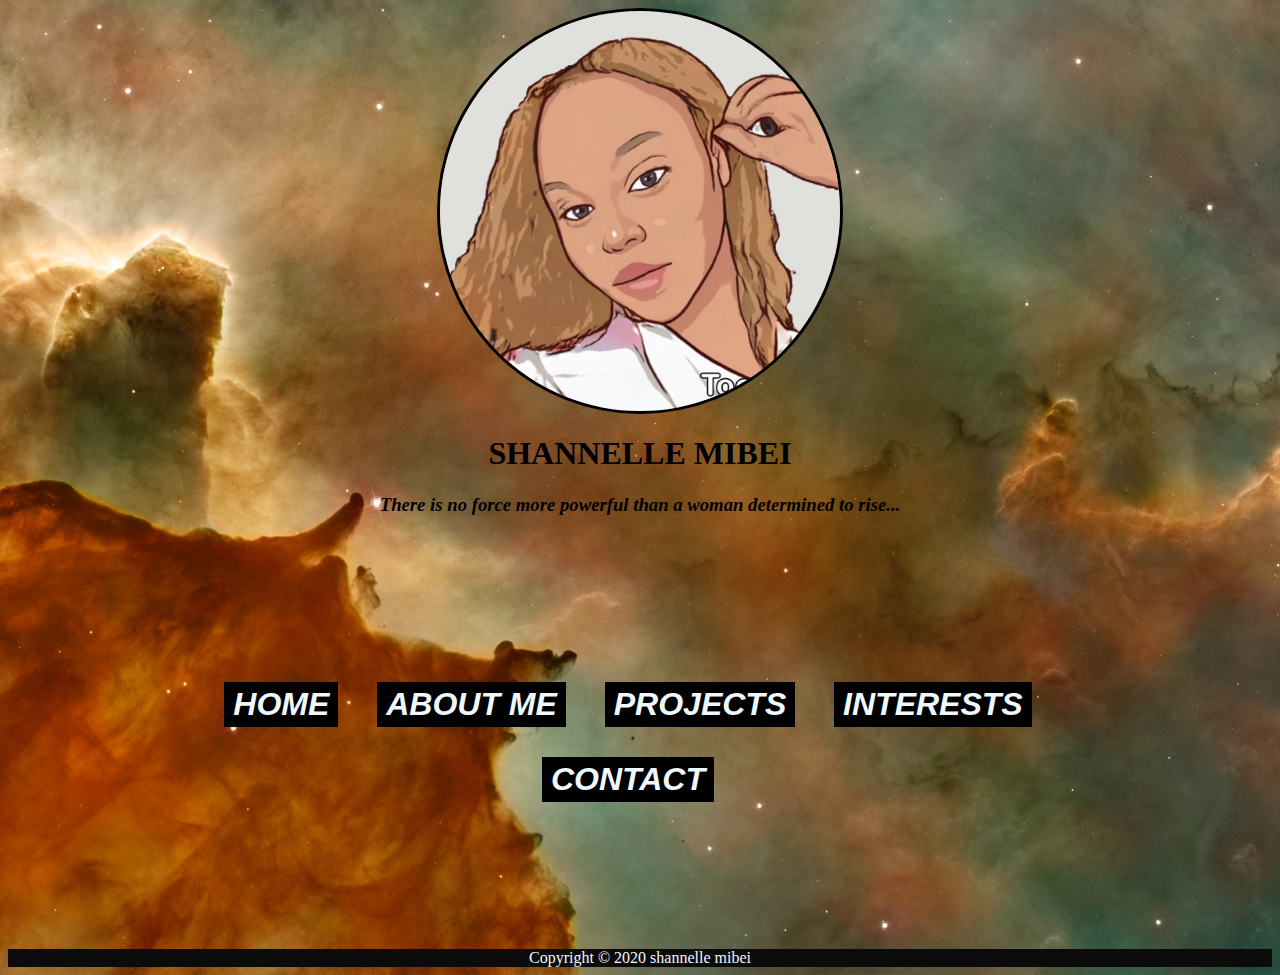
==== index.html @ 24f27680 "edited and styled the buttons of my homepage" ====
<html>

<head>
    <title>Shannelle Mibei -PORTFOLIO</title>



<link rel="stylesheet" type="text/css" href="homepage.css"/>
</head>


<body>

    <div id=profile>

        <img src="image.ip1.JPG" width="400px" height="400px" >

    </div>


    <div id="header">

        <h1>SHANNELLE MIBEI</h1>

    </div>
 

    <div id="description">

<p>
    <h3>
    <em>
  There is no force more powerful than a woman determined to rise...
    </em>
</h3>
</p>


</p>
        
    </div>

    <div id="nav">
<div id="button">
<ul>
   <button class="btn"> <li><a href="homepage.html">HOME</a></li></button>
    <button class="btn"><li><a href="aboutme.html">ABOUT ME</a></li></button>
    <button class="btn"><li><a href="projects.html">PROJECTS</a></li></button>
   <button class="btn"> <li><a href="interests.html">INTERESTS</a></li></button>
    <button class="btn"><li><a href="contact.html">CONTACT</a></li></button>
</ul>
</div>   
    </div>

<div id="footer">Copyright &copy; 2020 shannelle mibei</div>



</body>


</html>
---- homepage.css ----
body{
    background-image: url(nasa--hI5dX2ObAs-unsplash.jpg);
    background-size: cover;
    background-position: center;
}

    

#nav{
    width: 1000px;
    padding:100px;
    text-align: center;
    text-decoration: none;
    font-size:xx-large;
    font-weight: bold;
    font-style: oblique;
    font-family: 'Franklin Gothic Medium', 'Arial Narrow', Arial, sans-serif;   

}

#header{
    
    color: black;
    text-align: center;
    
}

#description{

    color: black;
    text-align: center;

}
#profile{
    

    text-align: center;
    
}

#footer{
    background-color: rgb(12, 11, 11);
    color:aliceblue;
    text-align: center;
}

ul{
    list-style-type: none;

}

img{
    border-radius: 50%;
    border-color: black;
    border: solid;
    border: bold;
}

.btn{
    border: 3px solid black;
    background-color: black;
    color: azure;
    font-weight: bolder;
    font-family: 'Franklin Gothic Medium', 'Arial Narrow', Arial, sans-serif;
    font-size: xx-large;
    font-style: italic;
    margin: 15px;
}

a{
text-decoration: none;
-moz-text-decoration-line: none;
color: aliceblue;


}
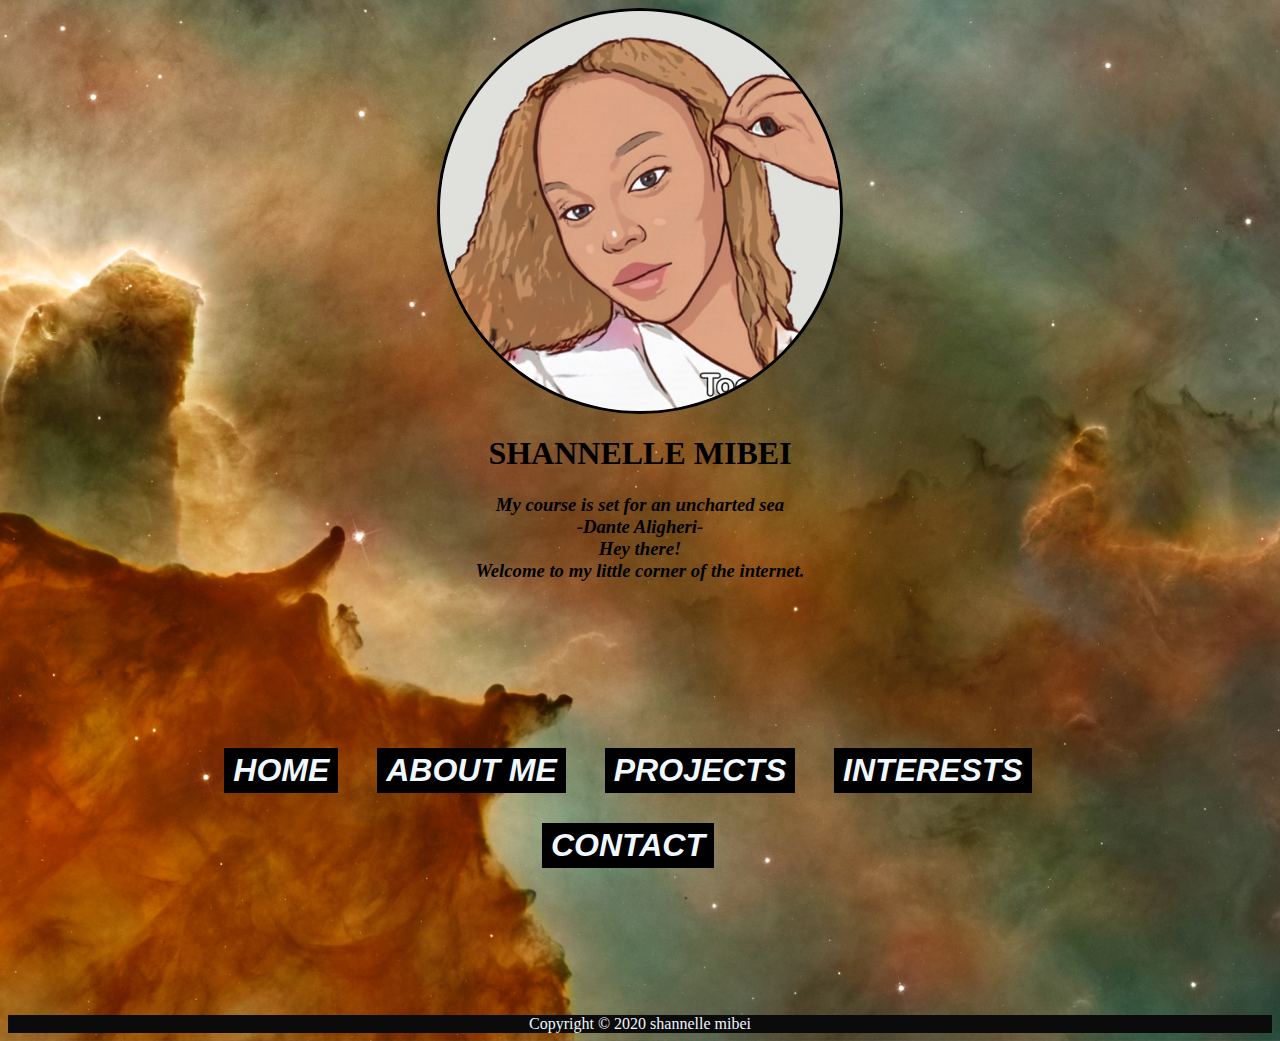
==== commit d0f09cdc: "edited some text" ====
--- a/index.html
+++ b/index.html
@@ -30,7 +30,8 @@
 <p>
     <h3>
     <em>
-  There is no force more powerful than a woman determined to rise...
+  My course is set for an uncharted sea <br/> -Dante Aligheri- <br/>
+  <span> Hey there!<br/> Welcome to my little corner of the internet.</span>
     </em>
 </h3>
 </p>
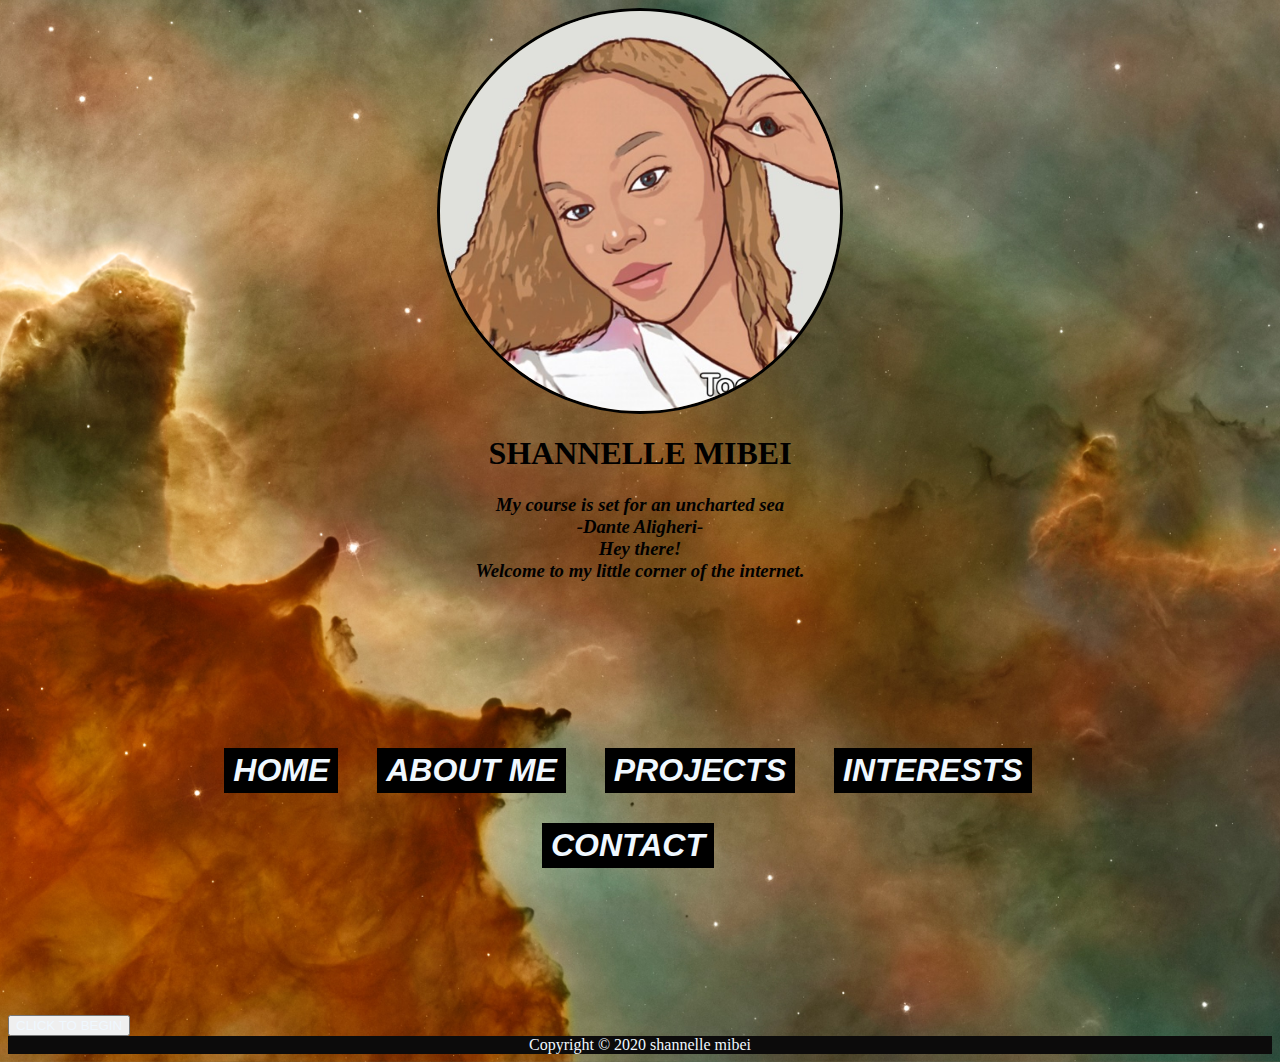
==== commit f5add15e: "add navigation button" ====
--- a/index.html
+++ b/index.html
@@ -44,7 +44,7 @@
     <div id="nav">
 <div id="button">
 <ul>
-   <button class="btn"> <li><a href="homepage.html">HOME</a></li></button>
+   <button class="btn"> <li><a href="index.html">HOME</a></li></button>
     <button class="btn"><li><a href="aboutme.html">ABOUT ME</a></li></button>
     <button class="btn"><li><a href="projects.html">PROJECTS</a></li></button>
    <button class="btn"> <li><a href="interests.html">INTERESTS</a></li></button>
@@ -52,6 +52,9 @@
 </ul>
 </div>   
     </div>
+    
+<button id="next"> <a href="aboutme.html">CLICK TO BEGIN</a></button>
+
 
 <div id="footer">Copyright &copy; 2020 shannelle mibei</div>
 
--- a/homepage.css
+++ b/homepage.css
@@ -69,7 +69,7 @@
 
 a{
 text-decoration: none;
--moz-text-decoration-line: none;
+
 color: aliceblue;
 
 
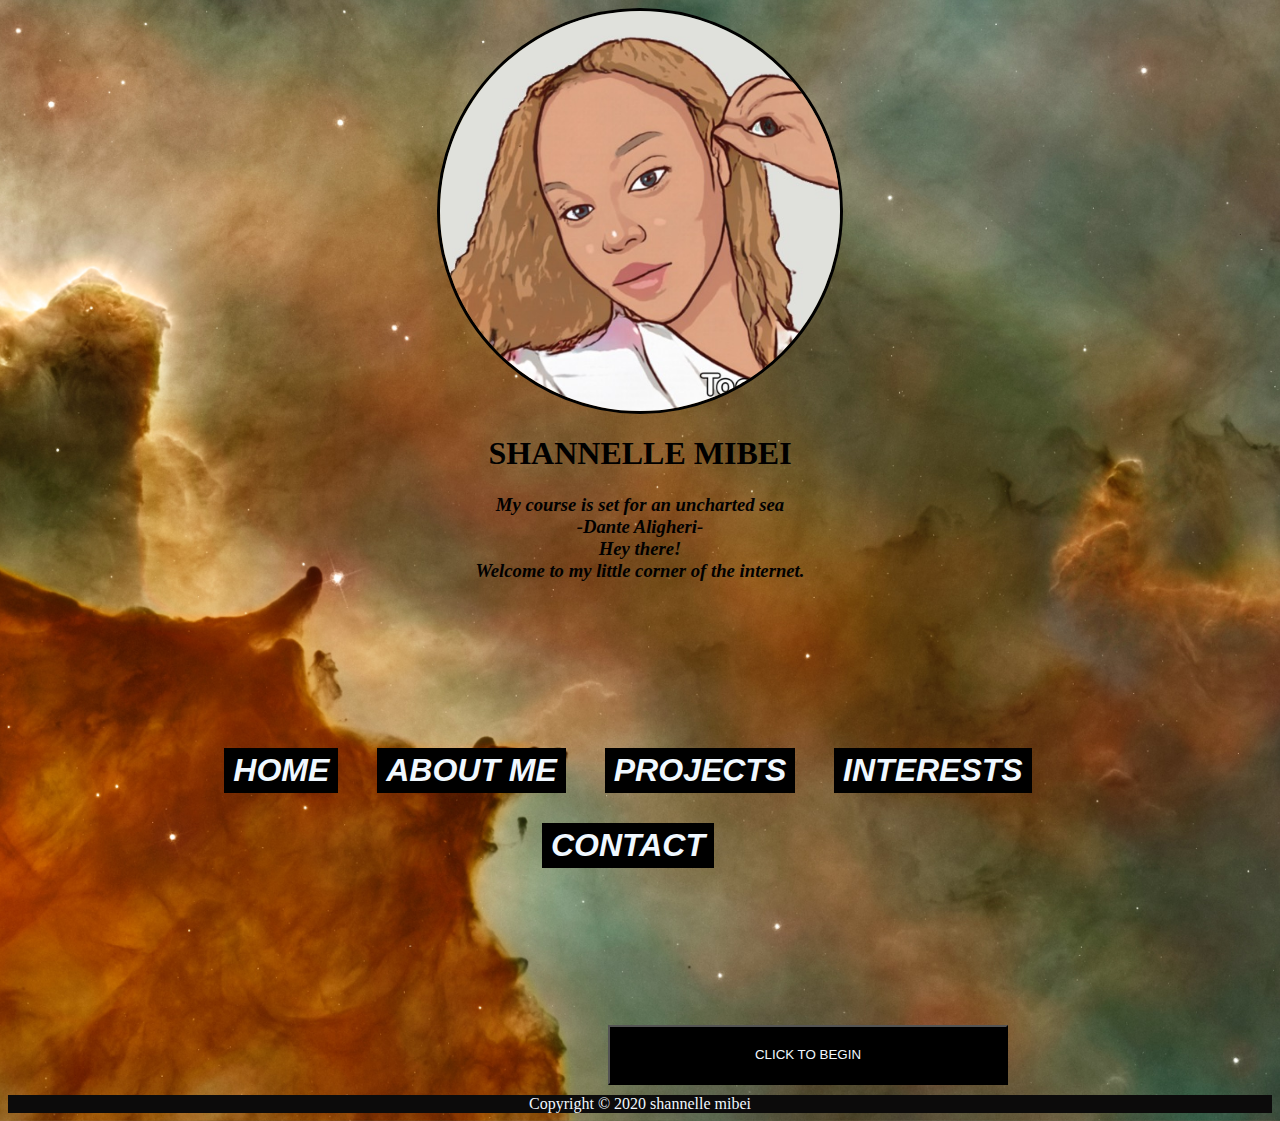
==== commit a88fc009: "button center" ====
--- a/index.html
+++ b/index.html
@@ -53,7 +53,9 @@
 </div>   
     </div>
     
-<button id="next"> <a href="aboutme.html">CLICK TO BEGIN</a></button>
+    <div style="width:100%">
+        <button id="next" style="margin-left:600px; margin-right: 600px;"> <a href="aboutme.html">CLICK TO BEGIN</a></button>
+    </div>
 
 
 <div id="footer">Copyright &copy; 2020 shannelle mibei</div>
--- a/homepage.css
+++ b/homepage.css
@@ -8,7 +8,7 @@
 
 #nav{
     width: 1000px;
-    padding:100px;
+    padding: 100px;
     text-align: center;
     text-decoration: none;
     font-size:xx-large;
@@ -73,4 +73,16 @@
 color: aliceblue;
 
 
-}+}
+
+#next{
+    
+    width: 400px;
+    height: 60px;
+    background-color: black;
+    color: aliceblue;
+    margin: 10px;
+    position: center;
+    
+}
+
